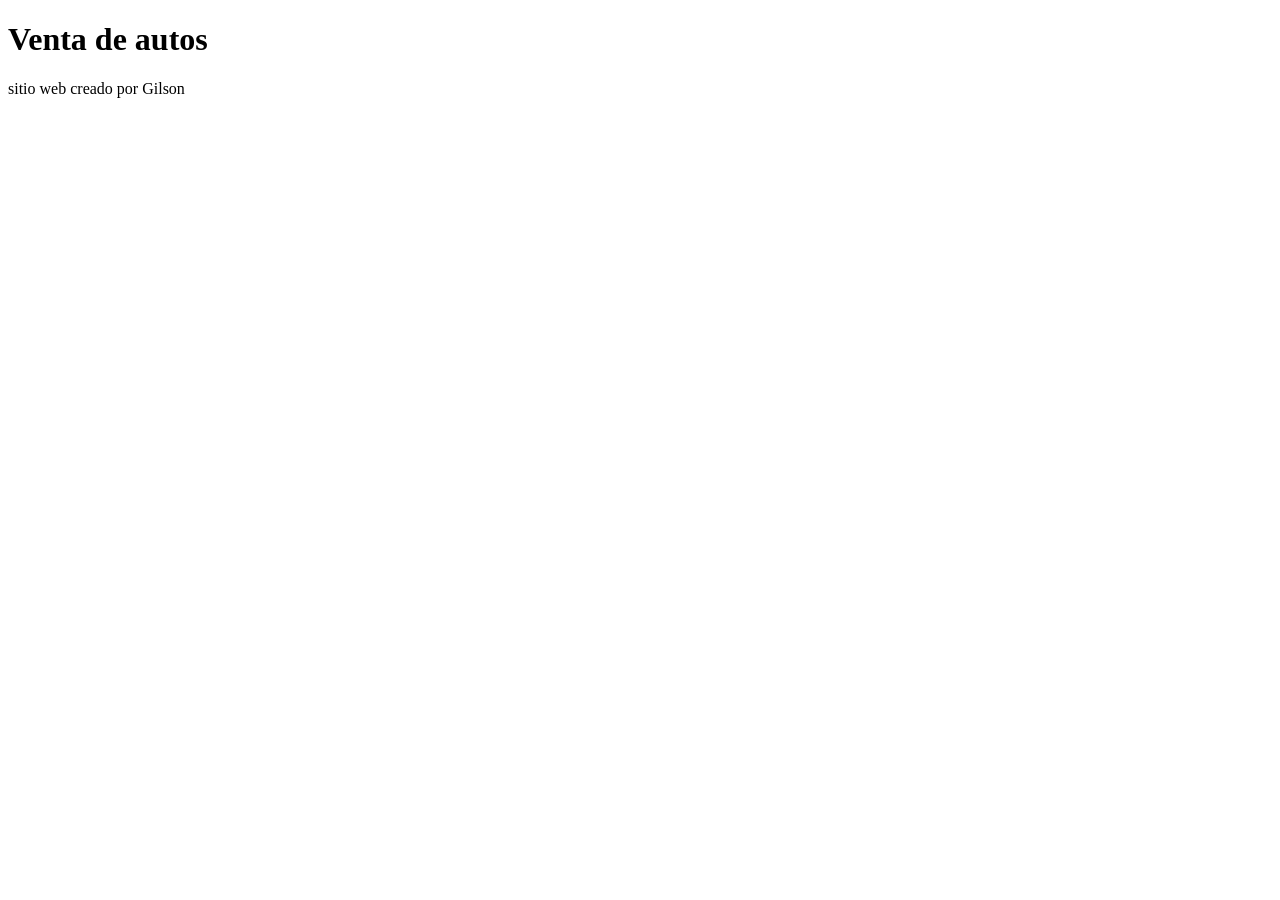
==== index.html @ c915aa77 "crea estructura de proyecto" ====
<!DOCTYPE html>
<html lang="es">
<head>
    <meta charset="UTF-8">
    <meta name="viewport" content="width=device-width, initial-scale=1.0">
    <title>Document</title>
</head>
<body>
<h1>Venta de autos</h1>
<p>sitio web creado por Gilson</p>
</body>
</html>
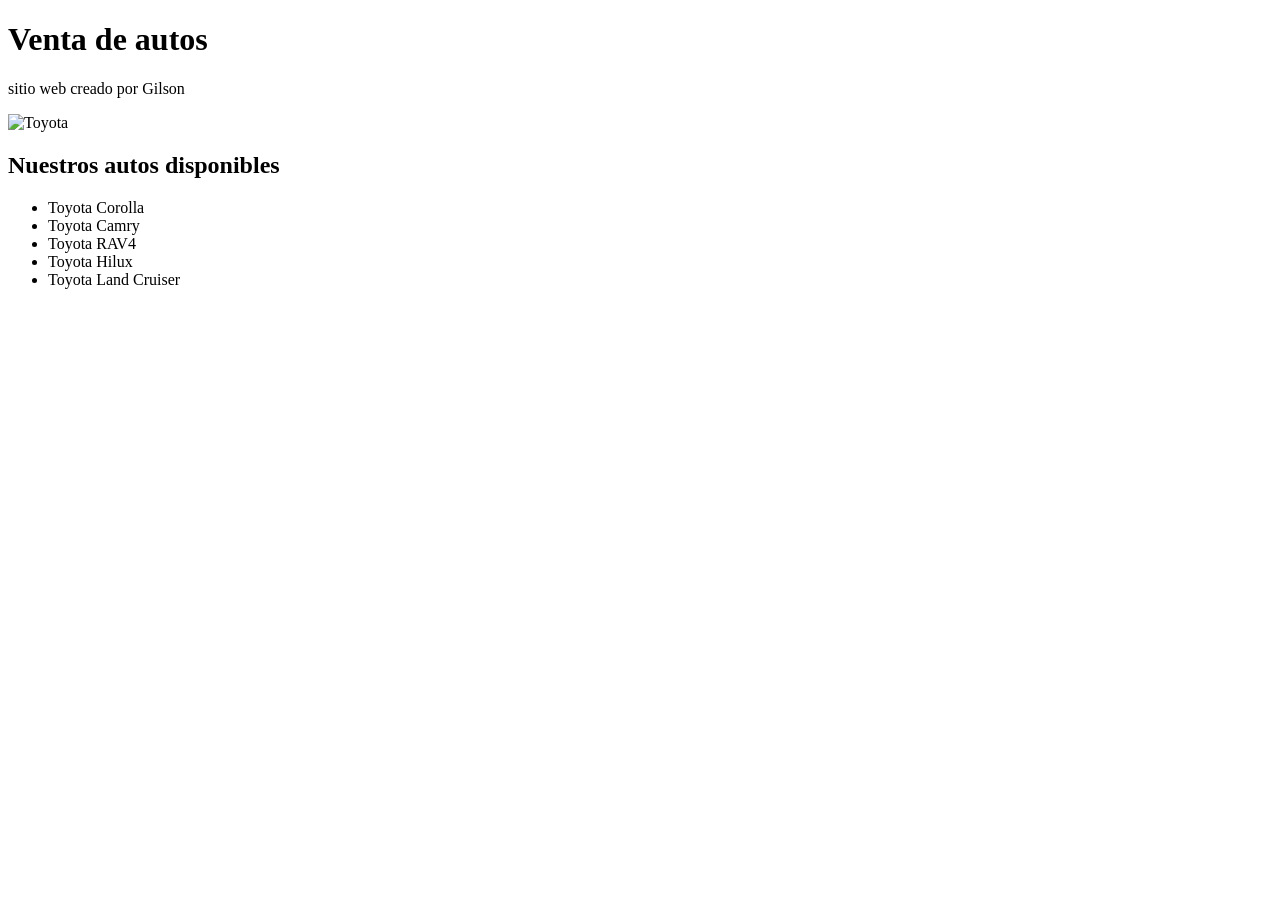
==== commit 03e8e538: "imagen reresentativa" ====
--- a/index.html
+++ b/index.html
@@ -9,4 +9,13 @@
 <h1>Venta de autos</h1>
 <p>sitio web creado por Gilson</p>
 </body>
-</html>+</html>
+<img src="toyota.jpg" alt="Toyota">
+<h2>Nuestros autos disponibles</h2>
+<ul>
+    <li>Toyota Corolla</li>
+    <li>Toyota Camry</li>
+    <li>Toyota RAV4</li>
+    <li>Toyota Hilux</li>
+    <li>Toyota Land Cruiser</li>
+</ul>   
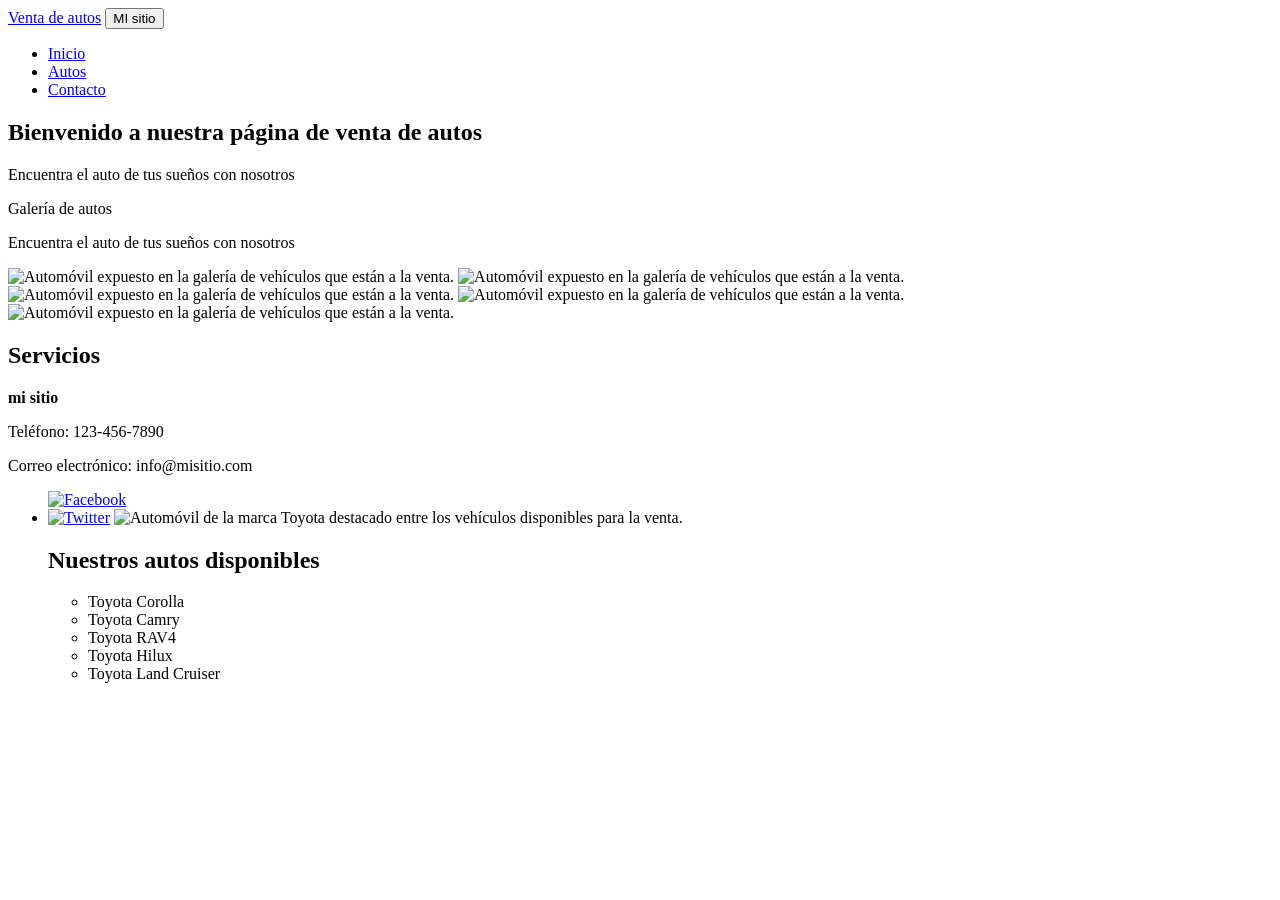
==== commit f99905e1: "secciones" ====
--- a/index.html
+++ b/index.html
@@ -4,13 +4,51 @@
     <meta charset="UTF-8">
     <meta name="viewport" content="width=device-width, initial-scale=1.0">
     <title>Document</title>
+    <link rel="stylesheet" href="estilos.css">
 </head>
 <body>
-<h1>Venta de autos</h1>
-<p>sitio web creado por Gilson</p>
-</body>
+    <header class="header">
+        <a href="index.html" class="logo">Venta de autos</a>
+        <button class="menu-toggle" id="menu-toggle">MI sitio</button>
+        <span></span>
+        <span></span>
+        <span></span>
+            <nav class="menu" id="menu">
+                <ul>
+                    <li><a href="index.html">Inicio</a></li>
+                    <li><a href="autos.html">Autos</a></li>
+                    <li><a href="contacto.html">Contacto</a></li>
+                </ul>
+            </nav>
+            <main>
+                <section class="hero">
+                    <h1>Bienvenido a nuestra página de venta de autos</h1>
+                    <p>Encuentra el auto de tus sueños con nosotros</p> 
+                    <section class="galeria"
+                    <h2>Galería de autos</h2>
+                     <p>Encuentra el auto de tus sueños con nosotros</p>
+                      <img src="img1.jpg" alt="Automóvil expuesto en la galería de vehículos que están a la venta.">
+                      <img src="img2.jpg" alt="Automóvil expuesto en la galería de vehículos que están a la venta.">
+                      <img src="img3.jpg" alt="Automóvil expuesto en la galería de vehículos que están a la venta.">
+                      <img src="img4.jpg" alt="Automóvil expuesto en la galería de vehículos que están a la venta.">
+                      <img src="img5.jpg" alt="Automóvil expuesto en la galería de vehículos que están a la venta.">
+                    </section>
+                </section class=servicios>
+                    <h2>Servicios</h2>
+                </section>
+            </main>
+            <footer>
+                <div>
+                <p><strong>mi sitio</strong></p>
+                <p telefono>Teléfono: 123-456-7890</p>
+                <p>Correo electrónico: info@misitio.com</p>
+                </div>
+                <ul class="redes"
+                <li><a href="#"><img src="facebook.png" alt="Facebook"></a></li>
+                <li><a href="#"><img src="twitter.png" alt="Twitter"></a></
+    <script src="script.js"></script>
 </html>
-<img src="toyota.jpg" alt="Toyota">
+<img src="toyota.jpg" alt="Automóvil de la marca Toyota destacado entre los vehículos disponibles para la venta.">
 <h2>Nuestros autos disponibles</h2>
 <ul>
     <li>Toyota Corolla</li>
@@ -18,4 +56,5 @@
     <li>Toyota RAV4</li>
     <li>Toyota Hilux</li>
     <li>Toyota Land Cruiser</li>
-</ul>   +</ul>   
+
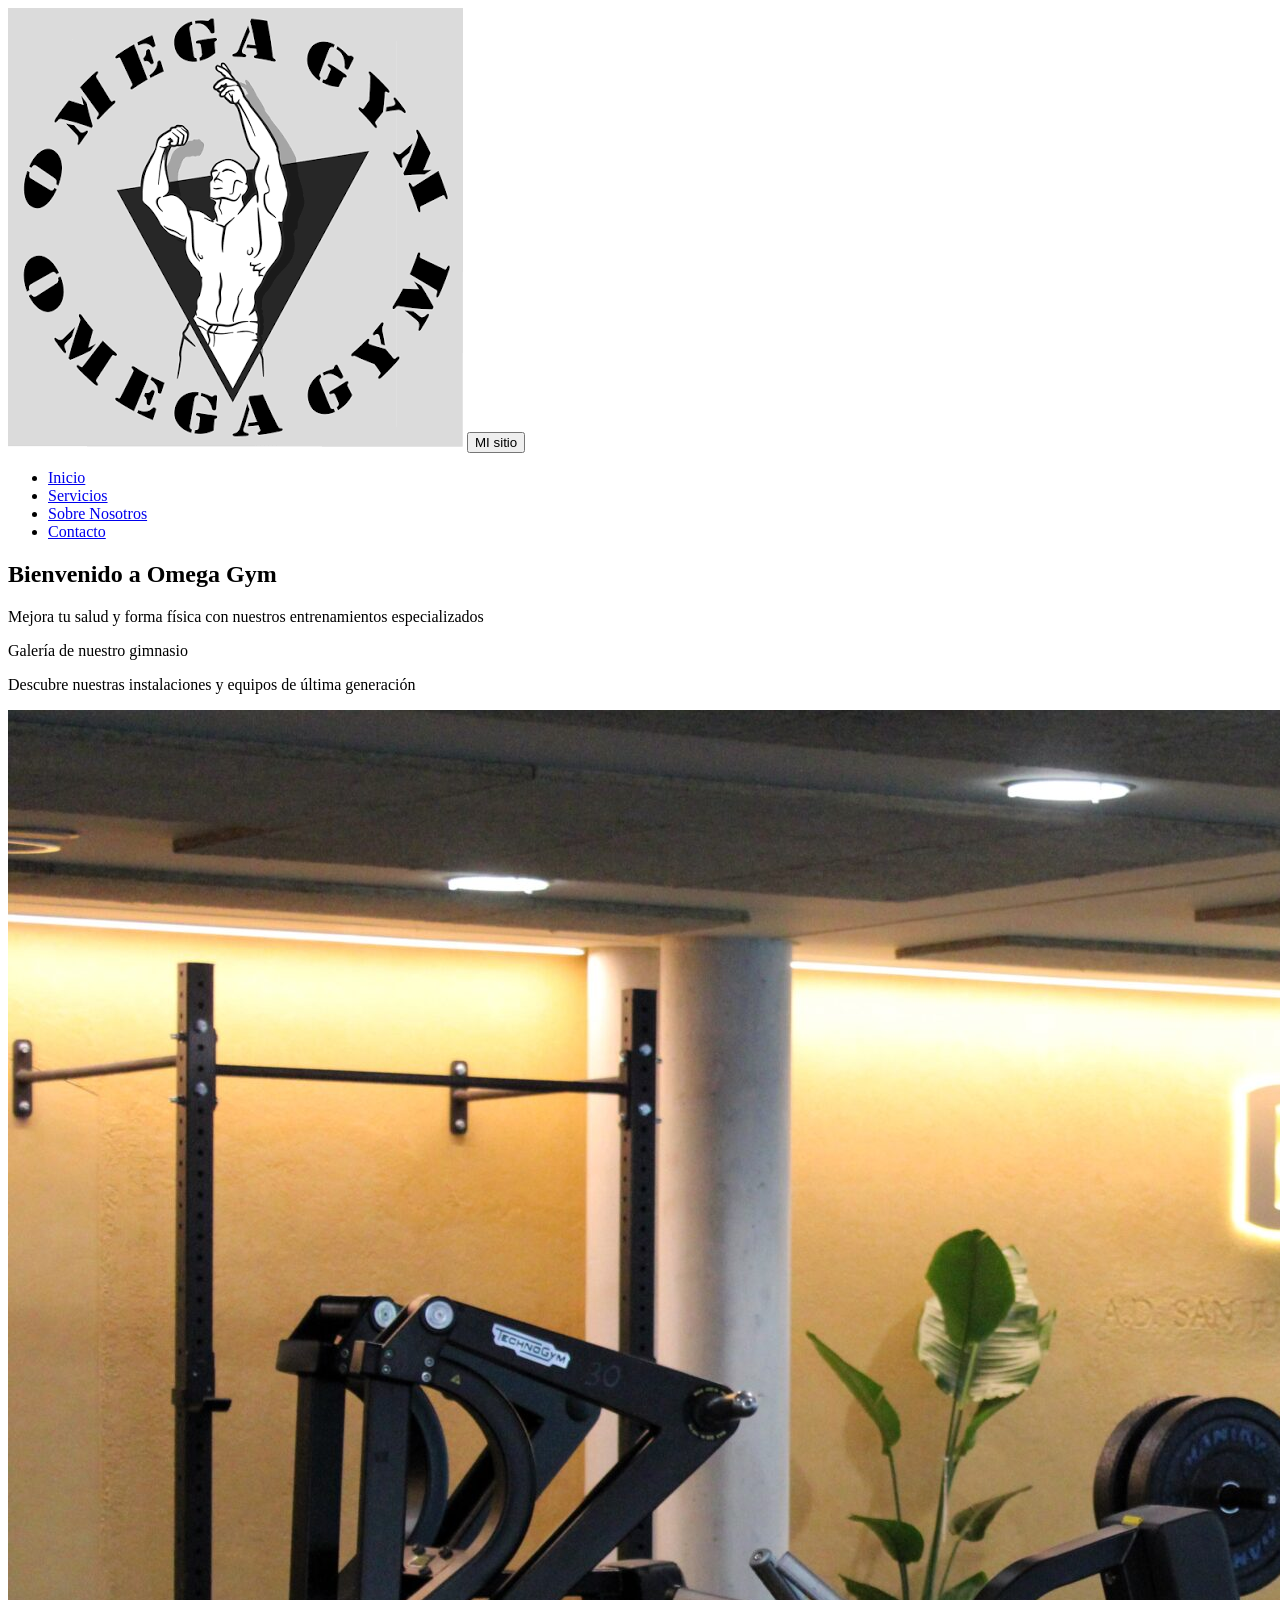
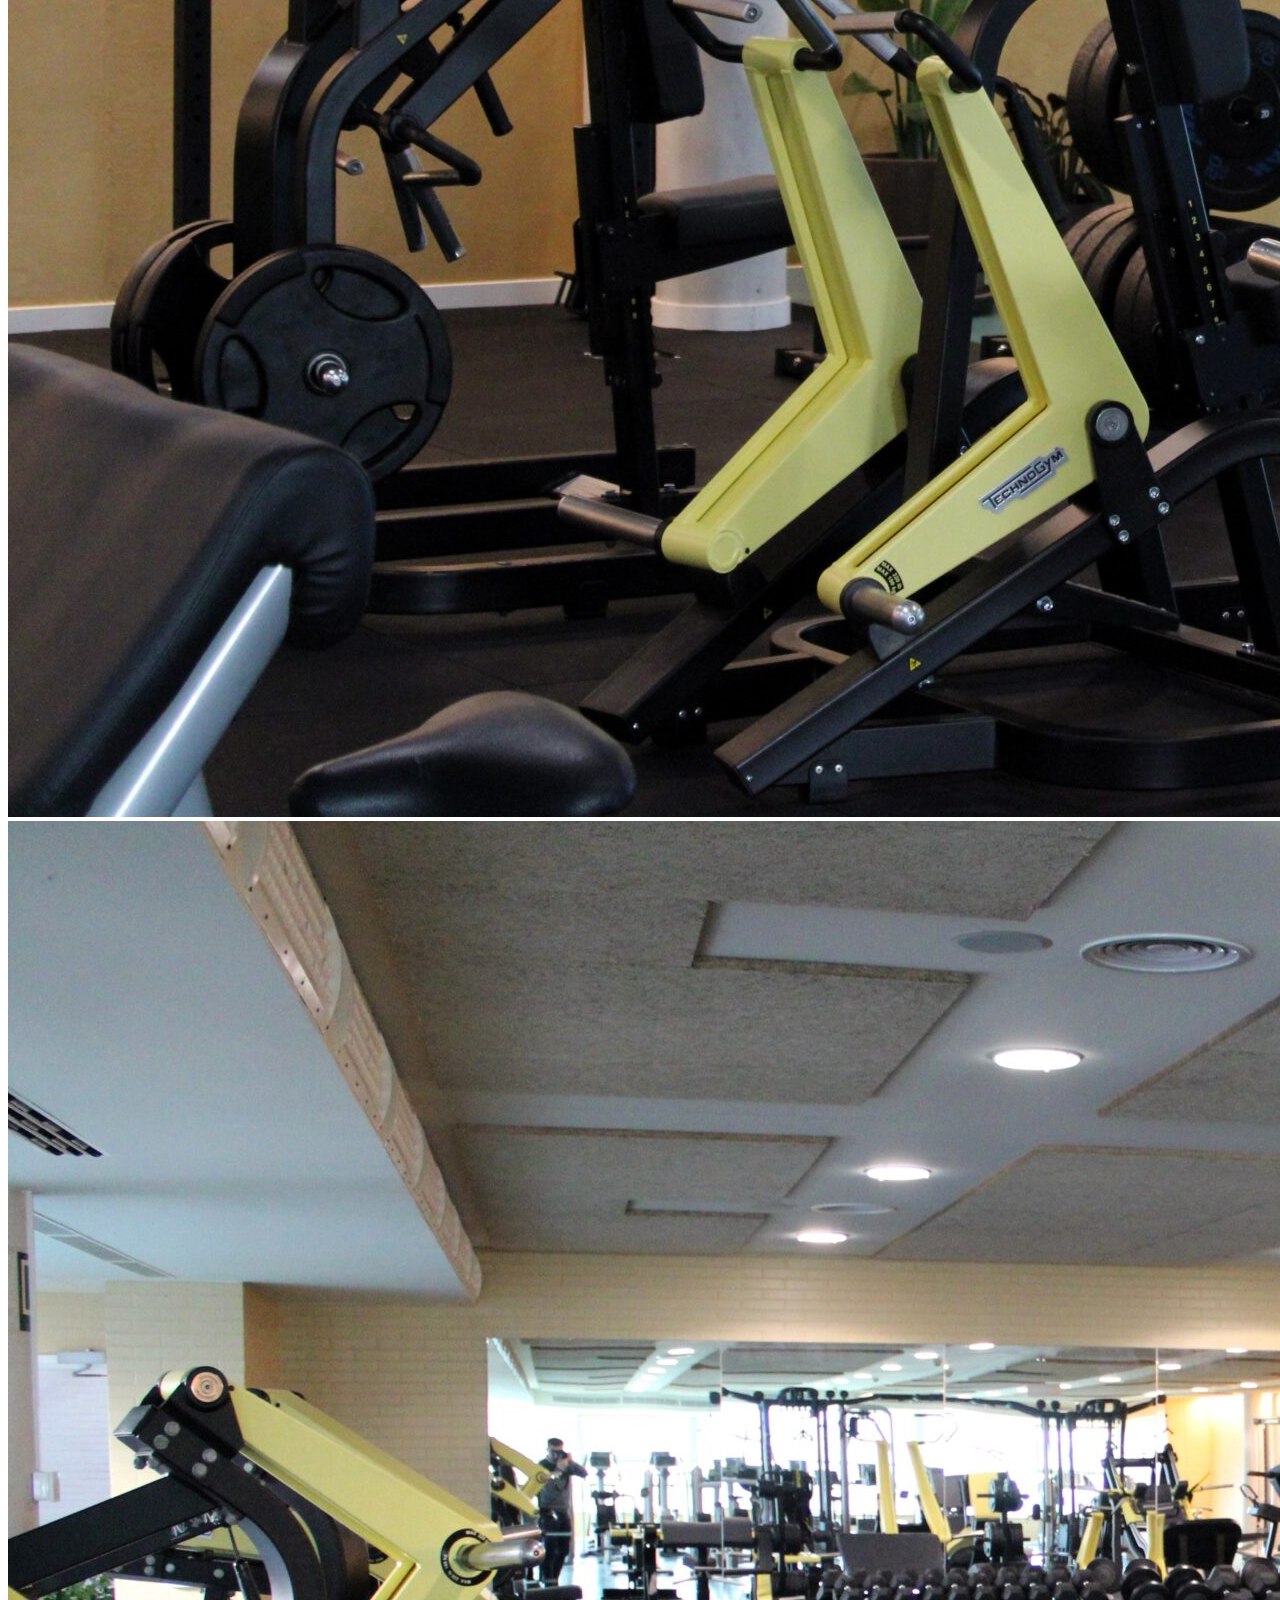
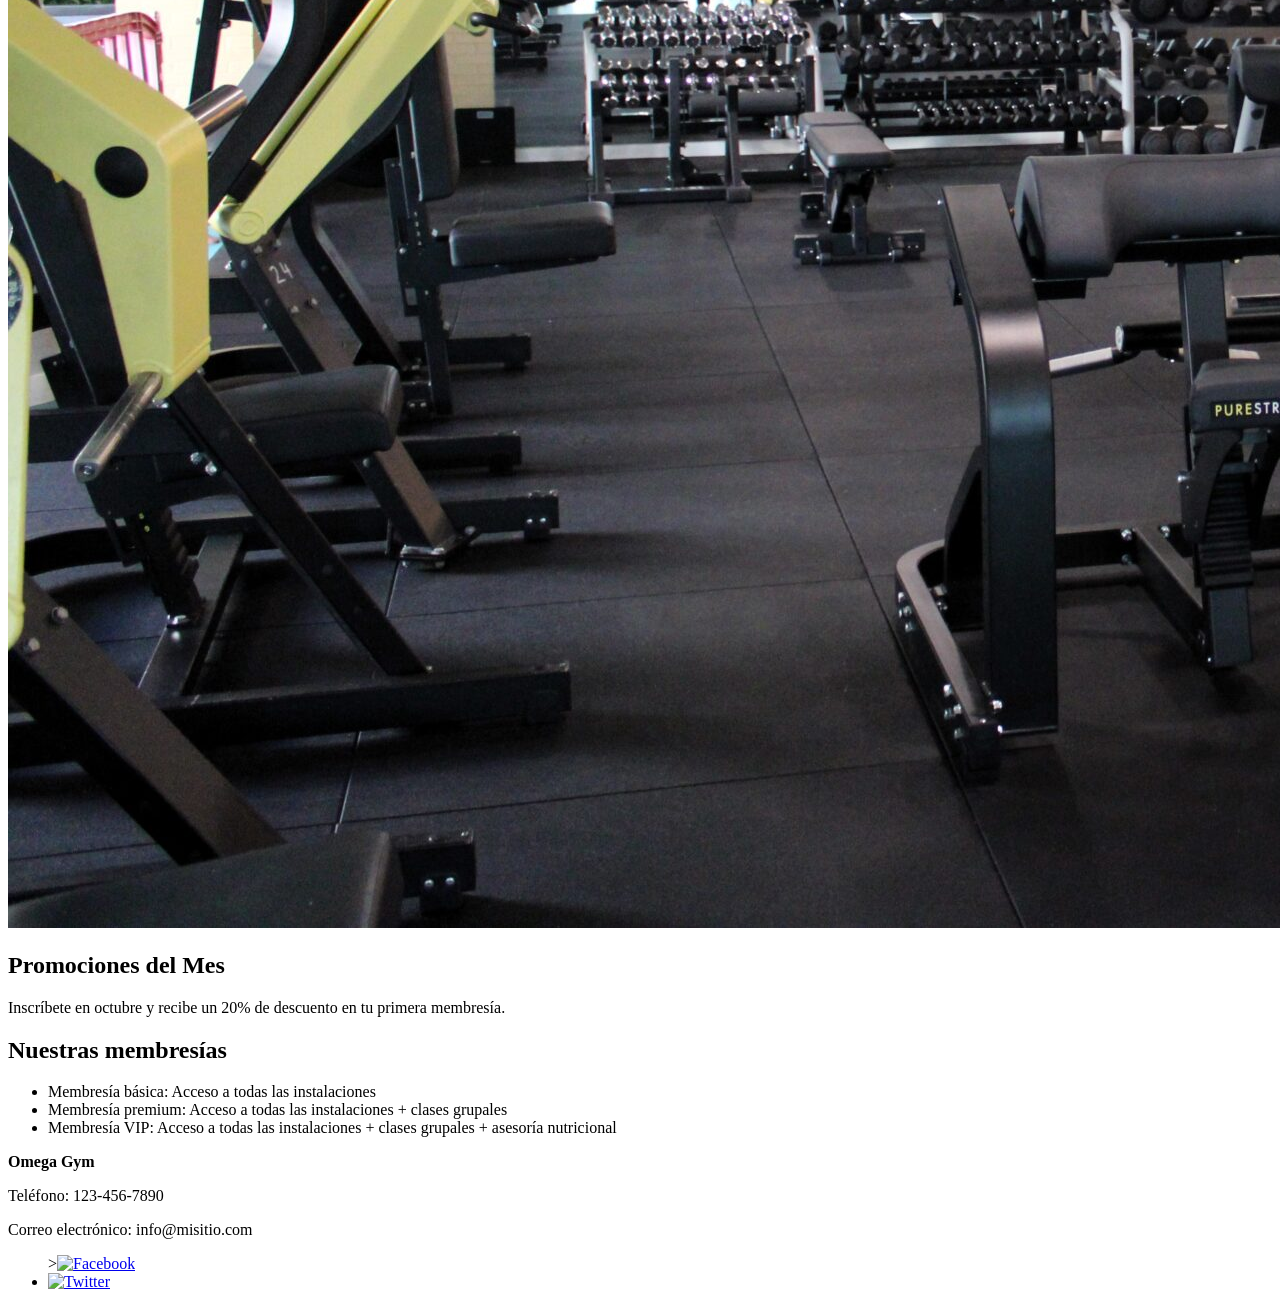
==== commit 4e9135d2: "Proyecto de Gimnasio" ====
--- a/index.html
+++ b/index.html
@@ -8,7 +8,7 @@
 </head>
 <body>
     <header class="header">
-        <a href="index.html" class="logo">Venta de autos</a>
+        <a href="index.html" class="logo"><img src="imagenes/logo3.png" alt="Logo Omega Gym"></a>
         <button class="menu-toggle" id="menu-toggle">MI sitio</button>
         <span></span>
         <span></span>
@@ -16,45 +16,46 @@
             <nav class="menu" id="menu">
                 <ul>
                     <li><a href="index.html">Inicio</a></li>
-                    <li><a href="autos.html">Autos</a></li>
+                    <li><a href="servicios.html">Servicios</a></li>
+                    <li><a href="nosotros.html">Sobre Nosotros</a></li>
                     <li><a href="contacto.html">Contacto</a></li>
                 </ul>
             </nav>
-            <main>
+            <main> 
                 <section class="hero">
-                    <h1>Bienvenido a nuestra página de venta de autos</h1>
-                    <p>Encuentra el auto de tus sueños con nosotros</p> 
+                    <h1>Bienvenido a Omega Gym</h1>
+                    <p>Mejora tu salud y forma física con nuestros entrenamientos especializados</p> 
                     <section class="galeria"
-                    <h2>Galería de autos</h2>
-                     <p>Encuentra el auto de tus sueños con nosotros</p>
-                      <img src="img1.jpg" alt="Automóvil expuesto en la galería de vehículos que están a la venta.">
-                      <img src="img2.jpg" alt="Automóvil expuesto en la galería de vehículos que están a la venta.">
-                      <img src="img3.jpg" alt="Automóvil expuesto en la galería de vehículos que están a la venta.">
-                      <img src="img4.jpg" alt="Automóvil expuesto en la galería de vehículos que están a la venta.">
-                      <img src="img5.jpg" alt="Automóvil expuesto en la galería de vehículos que están a la venta.">
-                    </section>
-                </section class=servicios>
-                    <h2>Servicios</h2>
+                    <h2></h2>Galería de nuestro gimnasio</h2>
+                     <p>Descubre nuestras instalaciones y equipos de última generación</p>
+                     <img src="imagenes/img2.jpg" alt="Equipo de ejercicios">
+                     <img src="imagenes/img3.jpg" alt="Área de clases">
+                      
                 </section>
+                </section class="servicios">
+                <section class="promociones">
+    <h2>Promociones del Mes</h2>
+    <p>Inscríbete en octubre y recibe un 20% de descuento en tu primera membresía.</p>
+</section>
+                </section>
+                <section class="membresia">
+                <h2>Nuestras membresías</h2>   
+                <ul>
+                    <li>Membresía básica: Acceso a todas las instalaciones</li>
+                    <li>Membresía premium: Acceso a todas las instalaciones + clases grupales</li>
+                    <li>Membresía VIP: Acceso a todas las instalaciones + clases grupales + asesoría nutricional</li>
+                   
             </main>
             <footer>
                 <div>
-                <p><strong>mi sitio</strong></p>
+                <p><strong>Omega Gym</strong></p>
                 <p telefono>Teléfono: 123-456-7890</p>
                 <p>Correo electrónico: info@misitio.com</p>
                 </div>
                 <ul class="redes"
-                <li><a href="#"><img src="facebook.png" alt="Facebook"></a></li>
-                <li><a href="#"><img src="twitter.png" alt="Twitter"></a></
+                <li></li>><a href="#"><img src="facebook.png" alt="Facebook"></a></li>
+                <li><a href="#"><img src="twitter.png" alt="Twitter"></a></li>
+                </ul>
+            </footer>
     <script src="script.js"></script>
 </html>
-<img src="toyota.jpg" alt="Automóvil de la marca Toyota destacado entre los vehículos disponibles para la venta.">
-<h2>Nuestros autos disponibles</h2>
-<ul>
-    <li>Toyota Corolla</li>
-    <li>Toyota Camry</li>
-    <li>Toyota RAV4</li>
-    <li>Toyota Hilux</li>
-    <li>Toyota Land Cruiser</li>
-</ul>   
-
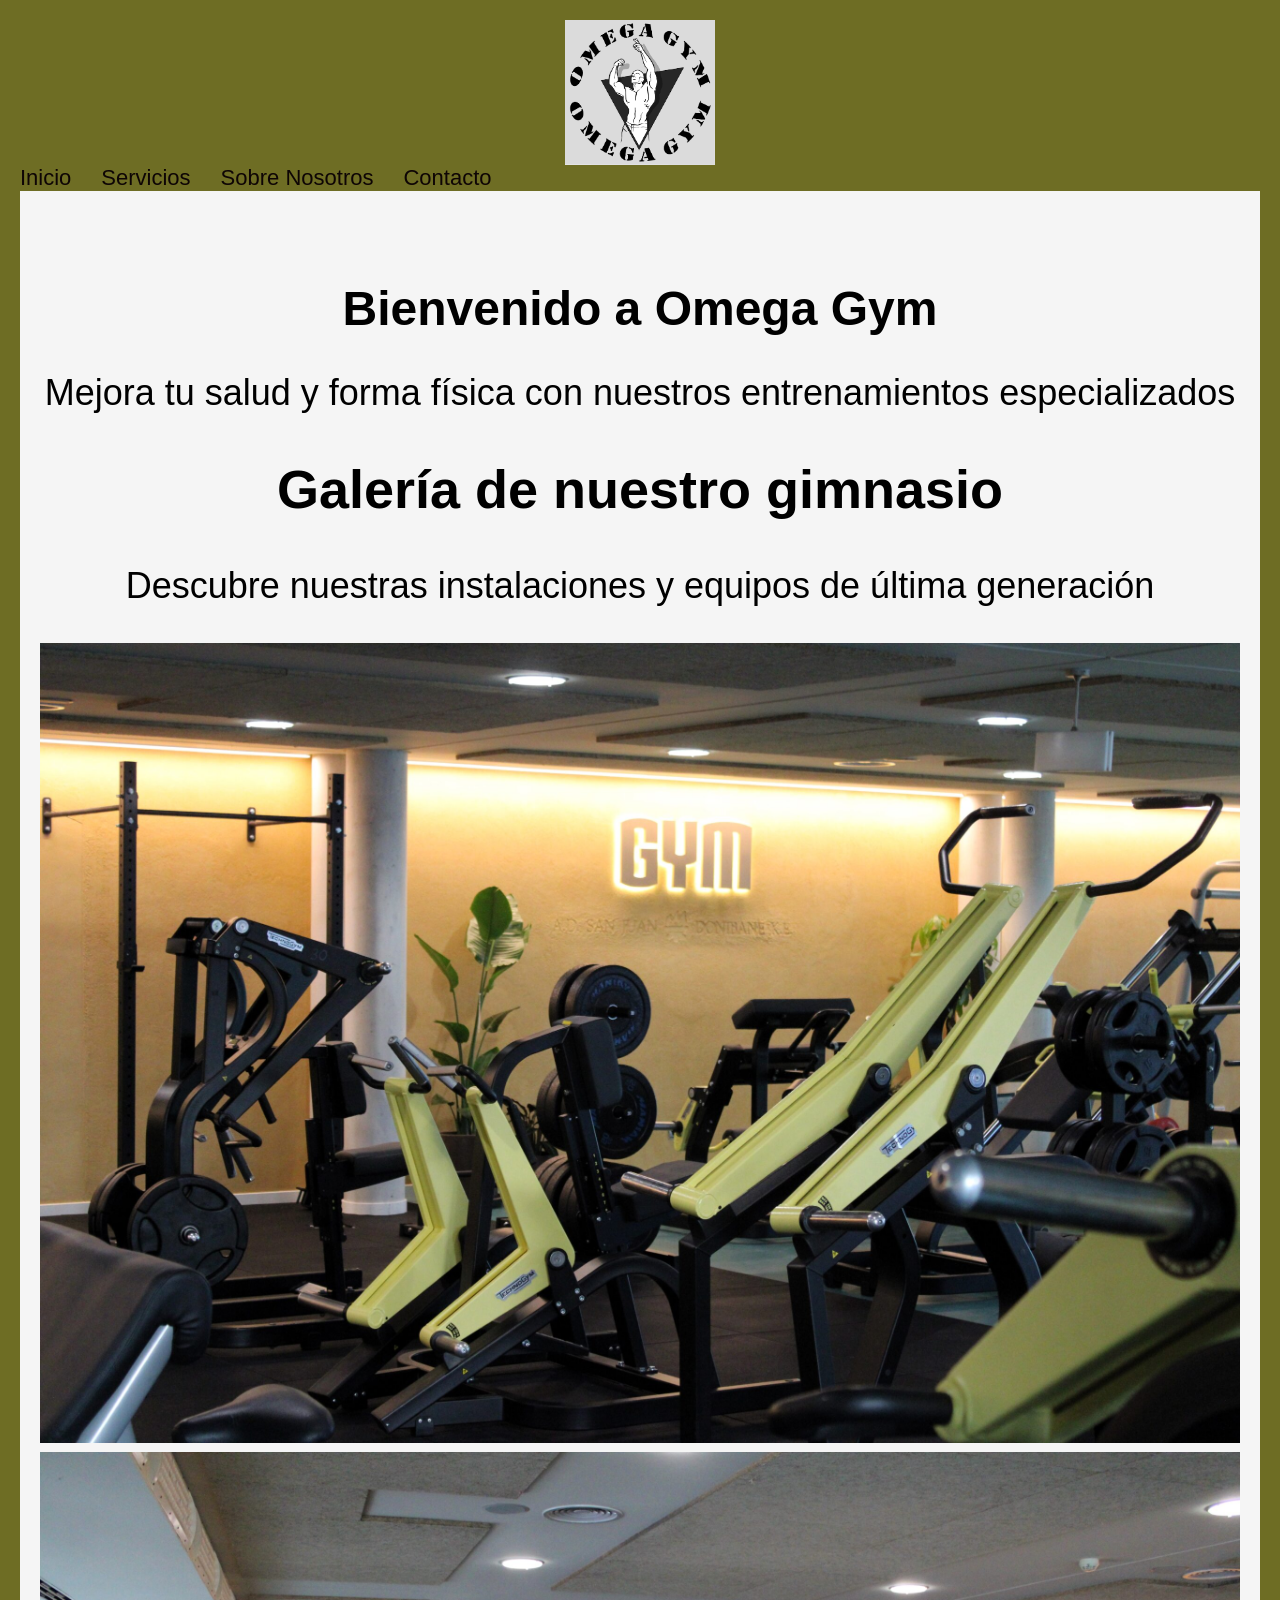
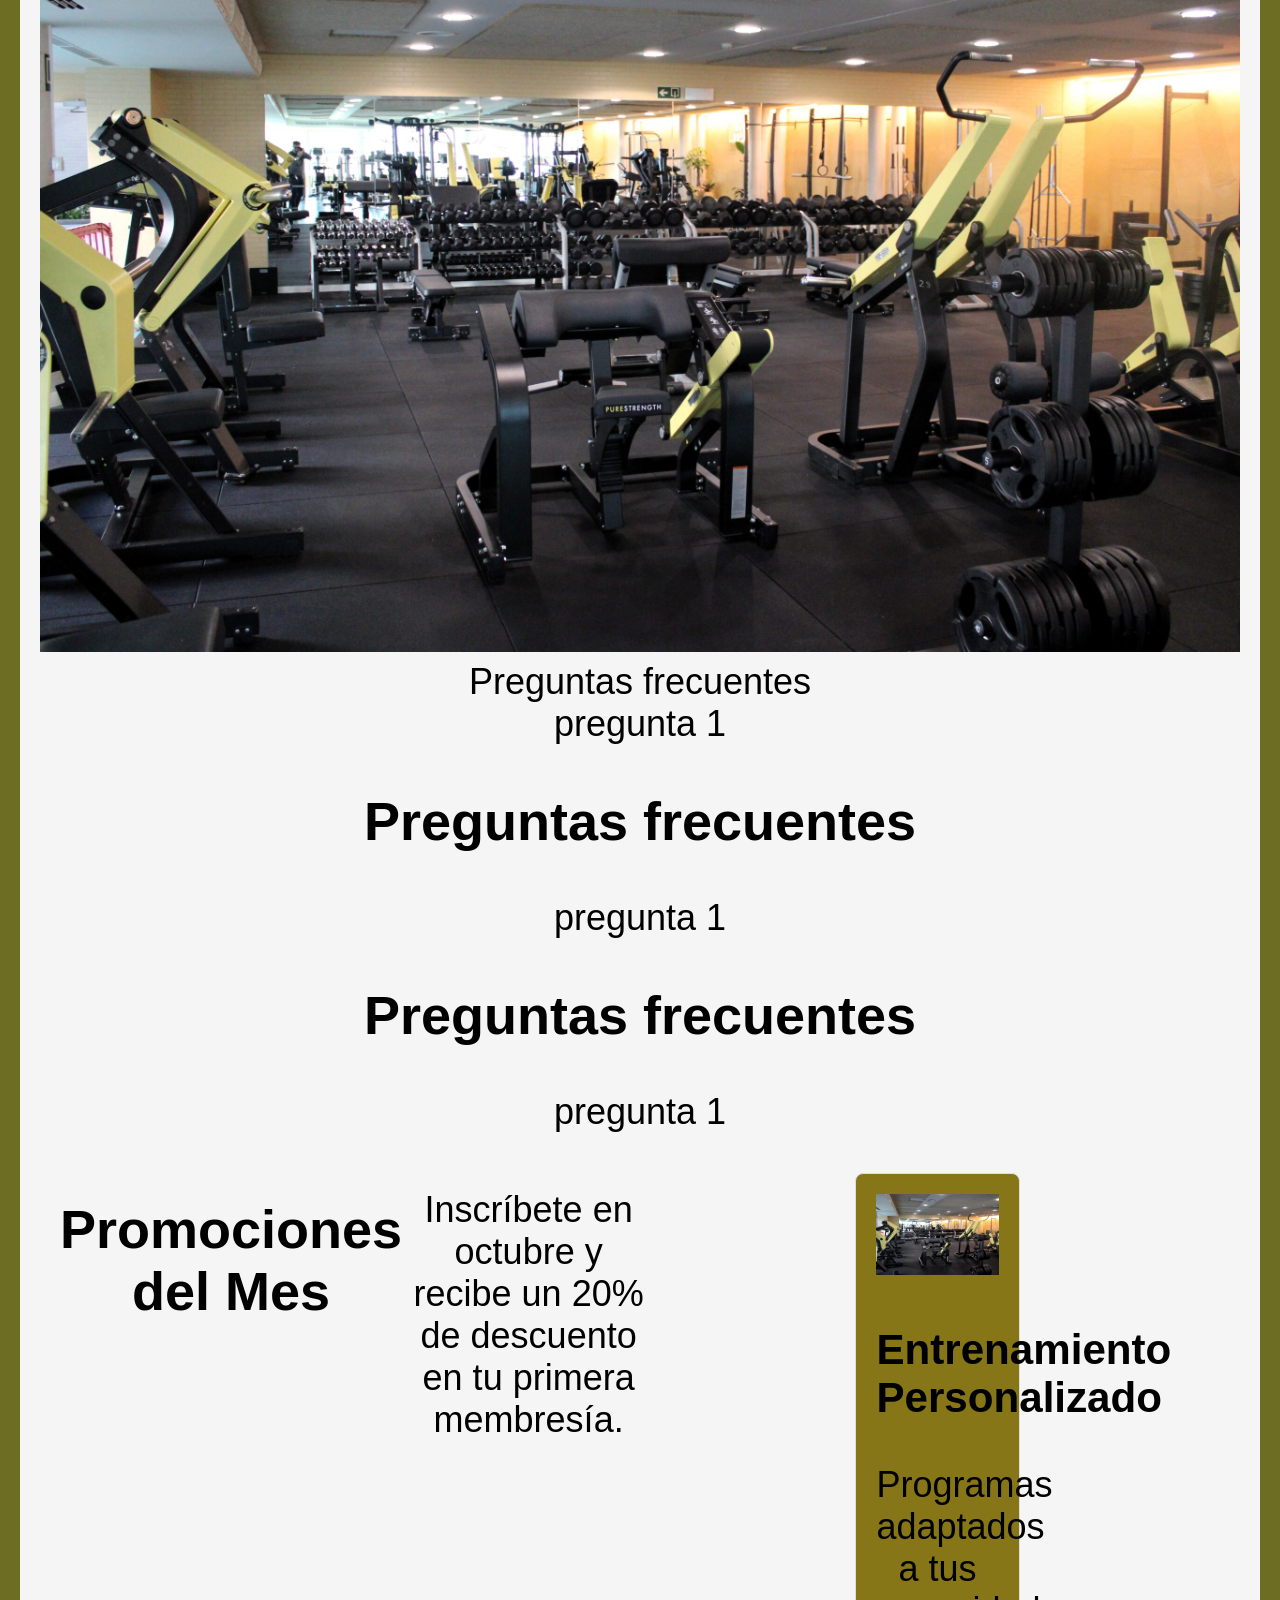
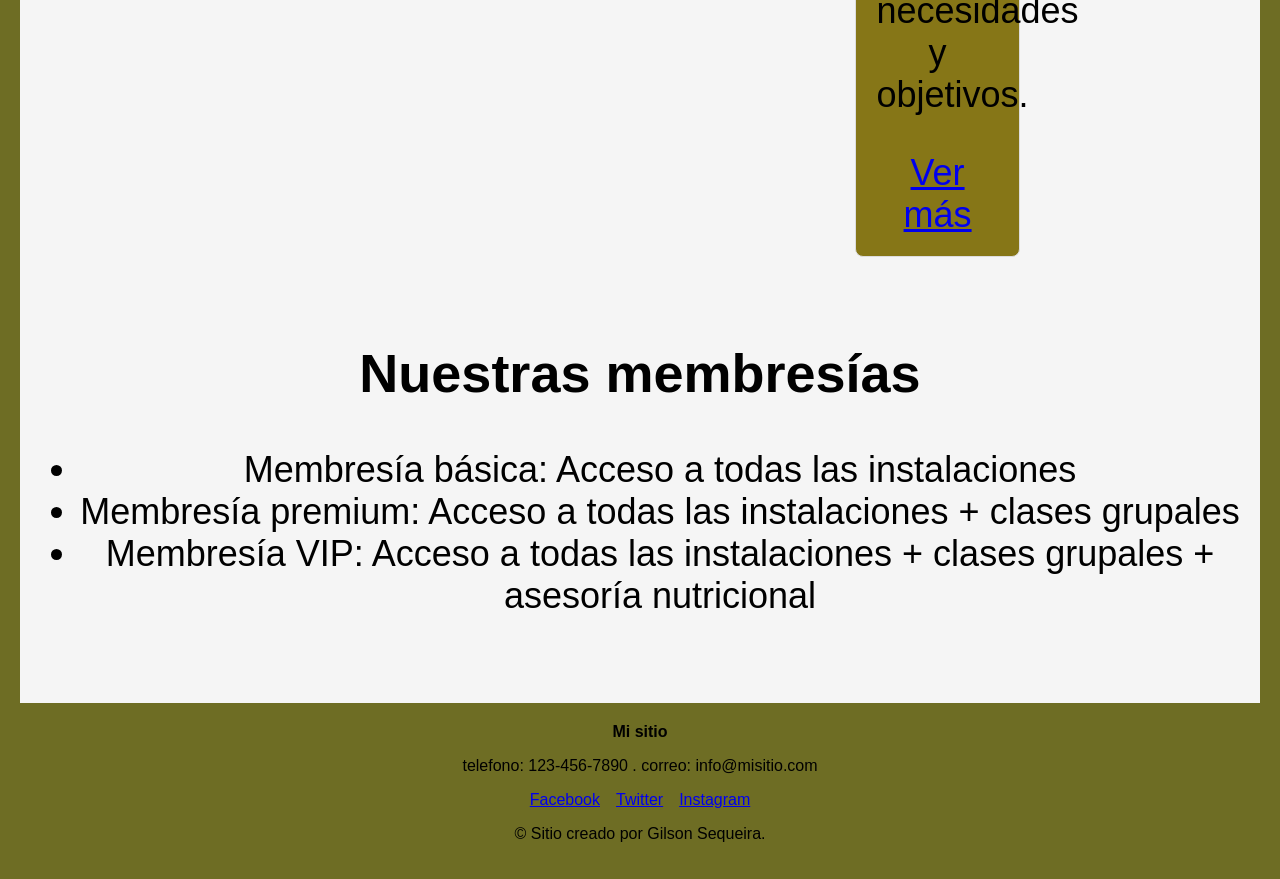
==== commit 28906c95: "Media y estilos" ====
--- a/index.html
+++ b/index.html
@@ -4,15 +4,16 @@
     <meta charset="UTF-8">
     <meta name="viewport" content="width=device-width, initial-scale=1.0">
     <title>Document</title>
-    <link rel="stylesheet" href="estilos.css">
+    <link rel="stylesheet" href="css/estilos.css">
 </head>
 <body>
     <header class="header">
         <a href="index.html" class="logo"><img src="imagenes/logo3.png" alt="Logo Omega Gym"></a>
-        <button class="menu-toggle" id="menu-toggle">MI sitio</button>
-        <span></span>
-        <span></span>
-        <span></span>
+        <button class="hambuerguesa" id="menu">
+            <span></span>
+            <span></span>
+            <span></span>
+        </button>
             <nav class="menu" id="menu">
                 <ul>
                     <li><a href="index.html">Inicio</a></li>
@@ -25,17 +26,50 @@
                 <section class="hero">
                     <h1>Bienvenido a Omega Gym</h1>
                     <p>Mejora tu salud y forma física con nuestros entrenamientos especializados</p> 
-                    <section class="galeria"
-                    <h2></h2>Galería de nuestro gimnasio</h2>
+                    <section class="galeria">
+                    <h2>Galería de nuestro gimnasio</h2>
                      <p>Descubre nuestras instalaciones y equipos de última generación</p>
                      <img src="imagenes/img2.jpg" alt="Equipo de ejercicios">
                      <img src="imagenes/img3.jpg" alt="Área de clases">
-                      
                 </section>
-                </section class="servicios">
+                <section class="preguntas"
+                
+            <h2>Preguntas frecuentes</h2>
+            <div class="accordion">
+                <div class="item"
+                <button class="titulo">pregunta 1</button>
+                <div class="contenido">
+                    <p>Respuesta a la pregunta 1</p>
+                </div>
+
+                <h2>Preguntas frecuentes</h2>
+            <div class="accordion">
+                <div class="item"
+                <button class="titulo">pregunta 1</button>
+                <div class="contenido">
+                    <p>Respuesta a la pregunta 1</p>
+                </div>
+
+                <h2>Preguntas frecuentes</h2>
+            <div class="accordion">
+                <div class="item"
+                <button class="titulo">pregunta 1</button>
+                <div class="contenido">
+                    <p>Respuesta a la pregunta 1</p>
+                </div>
+            </div>
+
                 <section class="promociones">
     <h2>Promociones del Mes</h2>
     <p>Inscríbete en octubre y recibe un 20% de descuento en tu primera membresía.</p>
+    <div class="cards" id="cards">
+        <article class="tarjeta">
+            <img src="imagenes/img3.jpg" alt="gimnasio">
+            <h3>Entrenamiento Personalizado</h3>
+            <p>Programas adaptados a tus necesidades y objetivos.</p>
+            <a href="servicios.html" class="boton">Ver más</a>
+        </article>
+    </div>
 </section>
                 </section>
                 <section class="membresia">
@@ -46,16 +80,17 @@
                     <li>Membresía VIP: Acceso a todas las instalaciones + clases grupales + asesoría nutricional</li>
                    
             </main>
-            <footer>
-                <div>
-                <p><strong>Omega Gym</strong></p>
-                <p telefono>Teléfono: 123-456-7890</p>
-                <p>Correo electrónico: info@misitio.com</p>
-                </div>
-                <ul class="redes"
-                <li></li>><a href="#"><img src="facebook.png" alt="Facebook"></a></li>
-                <li><a href="#"><img src="twitter.png" alt="Twitter"></a></li>
-                </ul>
-            </footer>
-    <script src="script.js"></script>
+           <footer>
+  <div>
+    <p><strong>Mi sitio</strong></p>
+    <p> telefono: 123-456-7890 . correo: info@misitio.com</p>
+  </div>
+  <ul class="redes">
+    <li><a href="https://www.facebook.com/" target="_blank" rel="noopener">Facebook</a></li>
+    <li><a href="https://twitter.com/" target="_blank" rel="noopener">Twitter</a></li>
+    <li><a href="https://www.instagram.com/" target="_blank" rel="noopener">Instagram</a></li>
+  </ul>
+ <p>&copy; Sitio creado por Gilson Sequeira.</p>
+</footer>
+    <script src="script.js"></script> 
 </html>
--- a/css/estilos.css
+++ b/css/estilos.css
@@ -0,0 +1,151 @@
+*, *::before, *::after { box-sizing: border-box; }
+body { margin: 0; font-family: Arial, sans-serif; color: var(--color-texto); }
+img { max-width: 100%; height: auto; }
+
+:root {
+  --color-principal: #6e6d24;
+  --color-texto: #0e0505;
+  --ancho-max: 1140px;
+}
+.header {
+  background-color: var(--color-principal);
+  color: #000000;
+  padding: 20px;
+  text-align: center;
+}
+.hero {
+  background-color: #f5f5f5;
+  padding: 50px 20px;
+  text-align: center;
+}
+.promociones {
+  display: flex;
+  justify-content: space-around;
+  padding: 20px;
+}
+.menu ul {
+  display: flex;
+  gap: 30px;
+  list-style: none;
+  margin: 0;
+  padding: 0;
+}
+.menu a {
+  text-decoration: none;
+  color: var(--color-texto);
+  font-size: 22px;
+}
+.menu a:hover {
+  color: var(--color-principal);
+}
+.hambuerguesa {
+  display: none;
+  background-color: var(--color-principal);
+  color: #0d5525;
+  border: none;
+  padding: .5rem;
+  cursor: pointer;
+}
+.hambuerguesa span {
+  display: block;
+  width: 25px;
+  height: 3px;
+  background-color: #1c7980;
+  margin: 5px 0;
+  border-radius: 2px;
+  transition: transform 0.3s ease, opacity 0.3s ease;
+}
+.logo img {
+  width: 150px;
+  height: auto;
+  display: block;
+  margin: 0 auto;
+}
+.hero {
+  font-size: 36px;
+  margin-bottom: 20px;
+}
+.hero h1 {
+  font-size: 48px;
+  margin-bottom: 20px;
+}
+.footer {
+  display: flex;
+  flex-direction: column;
+  gap: 1rem;
+  padding: 2rem 1rem;
+  background-color: var(--color-principal);
+
+}
+.footer p {
+  color: var(--color-texto);
+  text-decoration: none;
+}
+.redes {
+  display: flex;
+  gap: 1rem;
+  list-style: none;
+  padding: 0;
+  margin: 0;
+  justify-content: center;
+}
+.cards {
+  display: flex;
+  flex-wrap: wrap;
+  gap: 20px;
+  justify-content: center;
+  padding: 20px;
+}
+.tarjeta {
+  background-color: #867617;
+  border: 1px solid #ddd;
+  border-radius: 8px;
+  padding: 20px;
+  text-align: center;
+  width: 400px;
+}
+.tarjeta:hover {
+  transform: translateY(-4px);
+}
+@media (min-width: 701px) { .tarjeta { width: calc(50% - .5rem); } }
+@media (min-width: 991px) { .tarjeta { width: calc(33.333% - .67rem); } }
+
+.accordion .titulo {
+  width: 100%;
+  padding: 1rem;
+  text-align: left;
+  font-size: 1.2rem;
+  background-color: var(--color-principal);
+  border: 0;
+  border-bottom: 1px solid #ccc;
+  cursor: pointer;
+  }
+  .accordion .contenido {
+  display: none;
+  padding: 1rem;
+  }
+  .accordion .item.activo .contenido {
+  display: block;
+  }
+  /* base: celular */
+.menu { display: none; }        /* lo abrirá la hamburguesa */
+
+@media (min-width: 501px) {
+  .portada h1 { font-size: 2.1rem; }
+}
+
+@media (min-width: 701px) {
+  .portada { padding: 4rem 2rem; }
+  .footer {
+    flex-direction: row;
+    justify-content: space-between;
+    align-items: center;
+    text-align: left;
+  }
+}
+
+@media (min-width: 991px) {
+  .menu { display: block; }       /* menú normal en pantalla grande */
+  .hamburguesa { display: none; }
+  .portada h1 { font-size: 2.6rem; }
+}
